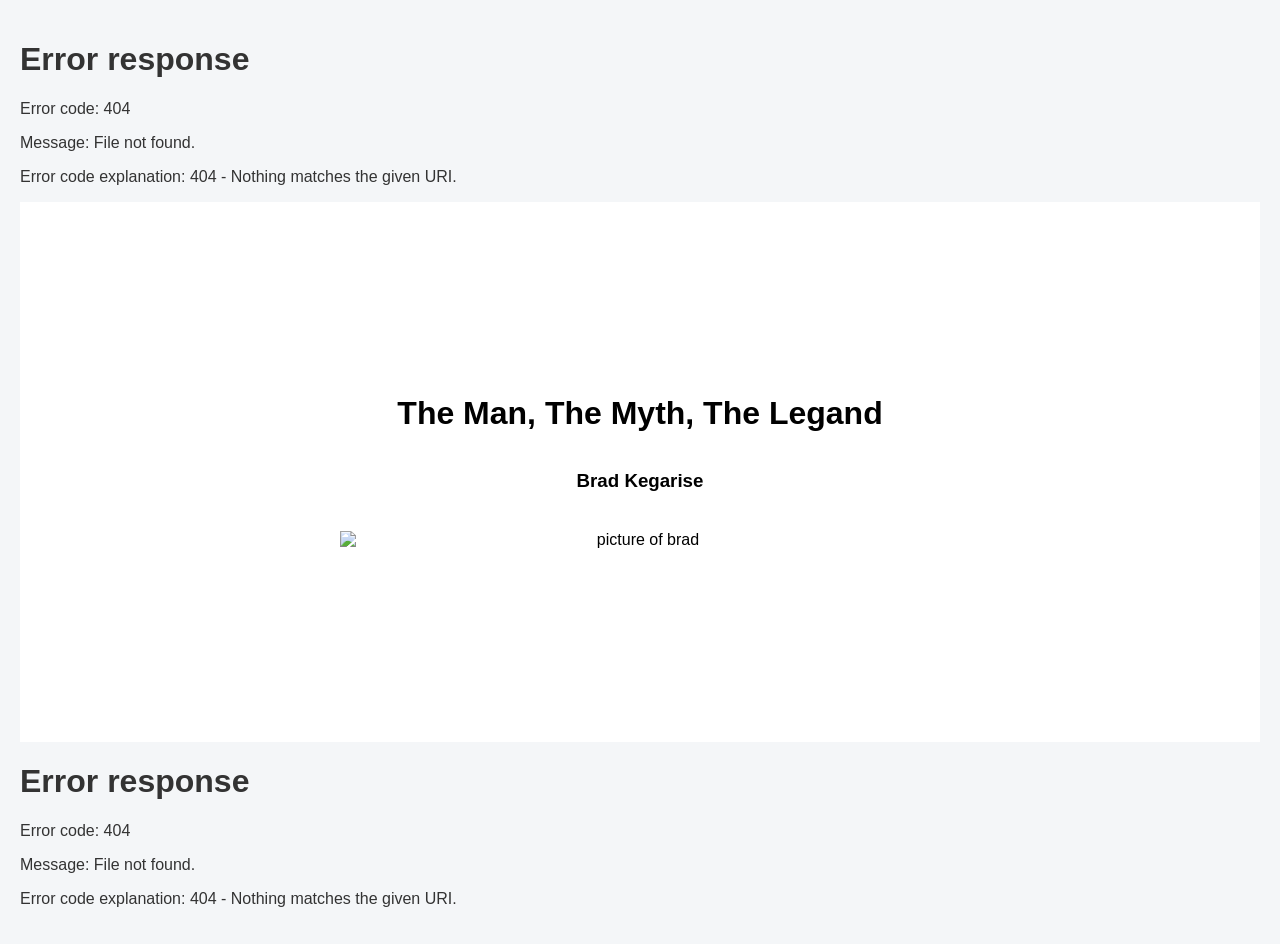
==== index.html @ 57a389c4 "Update index.html" ====
<!DOCTYPE html>
<html lang="en">

<head>
  <meta charset="UTF-8">
  <meta name="viewport" content="width=device-width, initial-scale=1.0, maximum-scale=1.0, user-scalable=no">
  <link rel="stylesheet" href="style.css?v=1.0">
<link rel="icon" type="image/png" sizes="32x32" href="logo1.png">
<link rel="apple-touch-icon" href="logo1.png">  
  <title>Brads the Man</title>
</head>

<body>

  <!-- Navbar -->
<div id="navbar"></div>
<script>

fetch("navbar.html")
  .then(response => response.text())
  .then(data => {
    document.getElementById("navbar").innerHTML = data;
  });

</script>
  <!-- ===== Intro Section ===== -->
  <div class="intro">
    <h1>
     The Man, The Myth, The Legand<br>
    </h1>
    <h3> Brad Kegarise </h3>
          <img src="Brad.png" alt="picture of brad" class="logo1">
  </div>
  <!-- Footer -->
  <div id="footer"></div>

  <script>
    fetch("footer.html")
      .then(response => response.text())
      .then(data => {
        document.getElementById("footer").innerHTML = data;
      });
  </script>
<script src="style.js"></script>
</body>
</html>
---- style.css ----
/****************************** GLOBAL & BODY ******************************/
body {
    font-family: 'Segoe UI', Tahoma, Geneva, Verdana, sans-serif;
    background-color: #f4f6f8;
    color: #333;
    margin: 0;
    padding: 20px;
}

header {
    text-align: center;
    margin-bottom: 40px;
}

header h1 {
    color: #2c3e50;
    font-weight: 600;
}

/****************************** GLOBAL FOOTER ******************************/
footer {
    background: #D3D3D3 !important;
    color: #333333 !important;
    text-align: center;
    padding: 15px 10px;
    font-size: 14px;
    line-height: 1.6;
}

footer a {
    color: #333333 !important;
    text-decoration: none;
    margin: 0 5px;
}

footer a:hover {
    color: white;
}

/****************************** NAVIGATION BAR ******************************/
nav {
    display: flex;
    justify-content: space-between;
    align-items: center;
    padding: 10px 40px;
    background-color: #D3D3D3;
    position: relative;
    height: auto;
}

.logo {
    height: auto !important;
    width: auto !important;
}

.logo img {
    height: 50px !important;
    width: auto !important;
    display: block;
    }

.menu {
    list-style: none !important;
    display: flex;
    gap: 20px;
    margin: 0;
    padding: 0;
    align-items: center;
}

.menu li a {
    text-decoration: none;
    font-weight: bold;
    color: #333333;
    transition: color 0.2s ease;
}

.menu li a:hover {
    color: #ffffff;
}

/****************************** INTRO SECTION ******************************/
.intro {
    background-color: white;
    color: black;
    text-align: center;
    display: flex;
    flex-direction: column;
    align-items: center;
    justify-content: center;
    min-height: 60vh;
    padding: 40px 20px;
    box-sizing: border-box;
}

.intro img {
    max-width: 600px;
    width: 100%;
    height: auto;
    display: block;
    margin-top: 20px;
}

.intro h1 {
    margin: 0 0 20px 0;
    color: black;
    font-weight: bold;
}

.intro p {
    max-width: 800px;
    margin-top: 20px;
}

/****************************** SCRAPBOOK LAYOUT ******************************/
.scrapbook-bg {
    background-color: #f5f4f0; /* Soft, warm album page tone */
    padding: 40px 20px;
}

.scrapbook-flex {
    display: flex;
    flex-wrap: wrap;
    gap: 25px;
    justify-content: center;
    padding: 20px 0;
    align-items: flex-start; /* Prevents cards from stretching vertically */
}

/* Base Polaroid Wrapper Styles */
.polaroid {
    background-color: white;
    padding: 15px 15px 30px 15px; /* Large bottom pocket for captions */
    box-shadow: 0 4px 8px rgba(0, 0, 0, 0.15);
    display: inline-block;
    transition: transform 0.3s ease;
    box-sizing: border-box; 
    width: auto;
}

/* Forces images to fill their specific size container */
.polaroid img {
    width: 100% !important;
    height: auto !important;
    display: block !important;
}

/* Size Modifiers added dynamically by JS */
.polaroid.size-small {
    width: 200px !important;
}

.polaroid.size-medium {
    width: 260px !important;
}

.polaroid.size-large {
    width: 320px !important;
}

.caption {
    text-align: center;
    margin-top: 12px;
    margin-bottom: 0;
    font-size: 0.95rem;
    color: #444;
}

/* Organic Photo Pile Rotations */
.tilt-left {
    transform: rotate(-3deg);
}

.tilt-right {
    transform: rotate(3deg);
}

/* Interactive Hover Lift Frame Effect */
.polaroid:hover {
    transform: rotate(0deg) scale(1.05);
    box-shadow: 5px 12px 22px rgba(0, 0, 0, 0.2);
    z-index: 10;
}

/****************************** SCRAPBOOK PAGINATION ******************************/
.pagination {
    display: flex;
    justify-content: center;
    align-items: center;
    gap: 20px;
    margin: 50px 0;
    font-family: inherit;
}

.page-btn {
    text-decoration: none;
    color: #333333;
    background-color: #ffffff;
    padding: 10px 20px;
    border-radius: 25px;
    border: 1px solid #d3d3d3;
    font-weight: bold;
    box-shadow: 2px 4px 10px rgba(0, 0, 0, 0.05);
    transition: all 0.2s ease;
    cursor: pointer;
}

.page-btn:hover {
    background-color: #333333;
    color: #ffffff;
    transform: translateY(-2px);
    box-shadow: 2px 6px 15px rgba(0, 0, 0, 0.1);
}

.page-btn:disabled {
    background-color: #f0f0f0;
    color: #cccccc;
    border-color: #e0e0e0;
    cursor: not-allowed;
    transform: none !important;
    box-shadow: none !important;
}

.current-page {
    color: #888888;
    font-weight: bold;
}

/****************************** VACATION GRID ******************************/
.preview-grid {
    display: grid;
    grid-template-columns: repeat(auto-fit, minmax(300px, 1fr));
    gap: 25px;
    max-width: 1200px;
    margin: 0 auto;
}

.preview-card {
    background: #ffffff;
    border-radius: 12px;
    overflow: hidden;
    text-decoration: none;
    color: inherit;
    box-shadow: 0 4px 6px rgba(0, 0, 0, 0.05);
    transition: transform 0.3s ease, box-shadow 0.3s ease;
}

.preview-card:hover {
    transform: translateY(-5px);
    box-shadow: 0 12px 20px rgba(0, 0, 0, 0.1);
}

.card-image {
    height: 200px;
    background-size: cover;
    background-position: center;
    background-color: #e0e0e0;
}

.card-info {
    padding: 20px;
}

.card-info h2 {
    margin: 0 0 8px 0;
    font-size: 1.4rem;
    color: #2c3e50;
}

.card-info p {
    margin: 0;
    color: #7f8c8d;
    font-size: 0.95rem;
}

/****************************** MOBILE & RESPONSIVE ******************************/
@media screen and (max-width: 950px) {
   nav {
        flex-direction: row;          /* Switch from column to row */
        justify-content: space-between; /* Pushes logo to left, menu/search to right */
        align-items: center;
        height: auto;
        padding: 10px 20px;
        font-size: 10px;
        background: white;
    }

    .menu {
        display: flex !important;
        flex-direction: row;
        flew-wrap: nowrap;
        gap: 10px;               
        margin-top: 0;
        background-color: white;
        border-top: none;
        padding-bottom: 0;
    }

    .menu.active { display: flex !important; }*/

    .menu li {
        width: auto !important;
        text-align: center;
        padding: 0;
        list-style: none !important;
    }
}
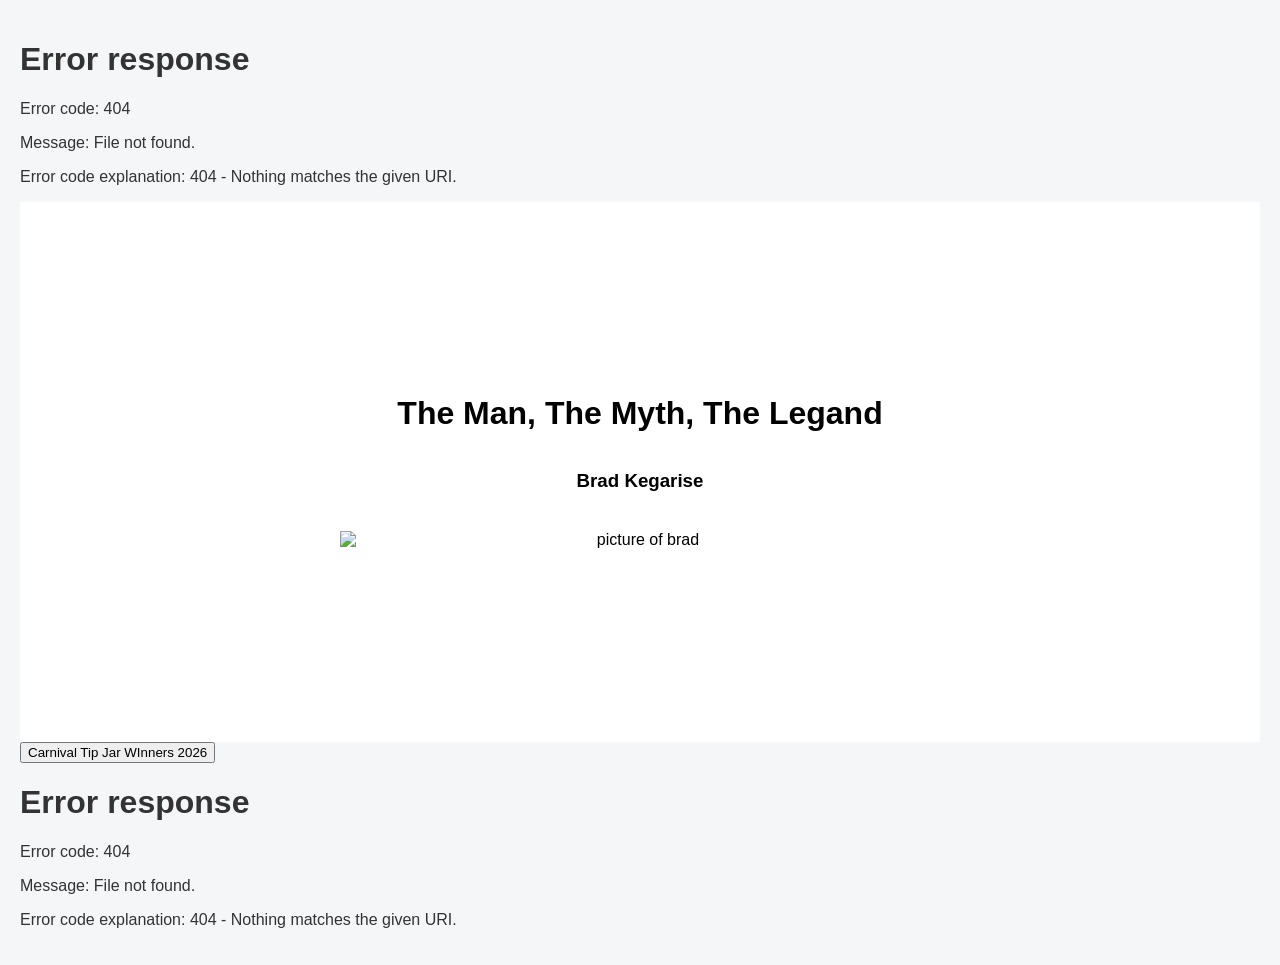
==== commit e672ba59: "Update index.html" ====
--- a/index.html
+++ b/index.html
@@ -31,6 +31,7 @@
     <h3> Brad Kegarise </h3>
           <img src="Brad.png" alt="picture of brad" class="logo1">
   </div>
+  <button class="button" onclick="window.location.href='tipjarWImmers.html';">Carnival Tip Jar WInners 2026</button>
   <!-- Footer -->
   <div id="footer"></div>
 
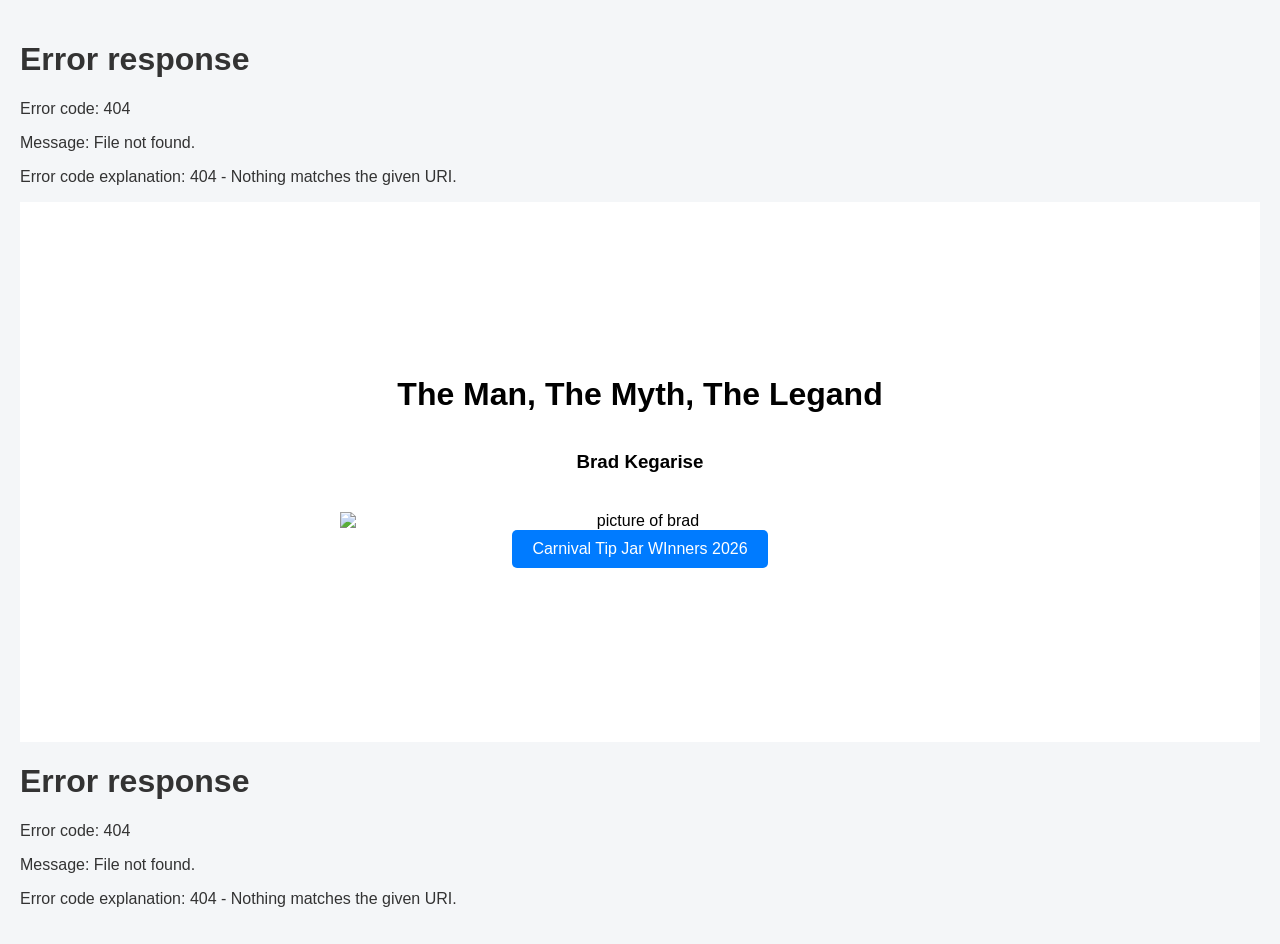
==== commit a15470bb: "Update index.html" ====
--- a/index.html
+++ b/index.html
@@ -30,8 +30,8 @@
     </h1>
     <h3> Brad Kegarise </h3>
           <img src="Brad.png" alt="picture of brad" class="logo1">
+      <button class="button" onclick="window.location.href='tipjarWImmers.html';">Carnival Tip Jar WInners 2026</button>
   </div>
-  <button class="button" onclick="window.location.href='tipjarWImmers.html';">Carnival Tip Jar WInners 2026</button>
   <!-- Footer -->
   <div id="footer"></div>
 
--- a/style.css
+++ b/style.css
@@ -1,3 +1,17 @@
+.button {
+  background-color: #007BFF; /* Primary blue color */
+  color: white;              /* White text color */
+  border: none;              /* Removes default 3D border */
+  border-radius: 5px;        /* Slightly rounds the corners */
+  padding: 10px 20px;        /* Spaces out text inside button */
+  font-size: 16px;           /* Sets readable text size */
+  cursor: pointer;           /* Changes mouse cursor to a hand */
+}
+
+/* Hover state effect */
+.button:hover {
+  background-color: #0056b3; /* Darkens the blue when mouse hovers */
+}
 /****************************** GLOBAL & BODY ******************************/
 body {
     font-family: 'Segoe UI', Tahoma, Geneva, Verdana, sans-serif;
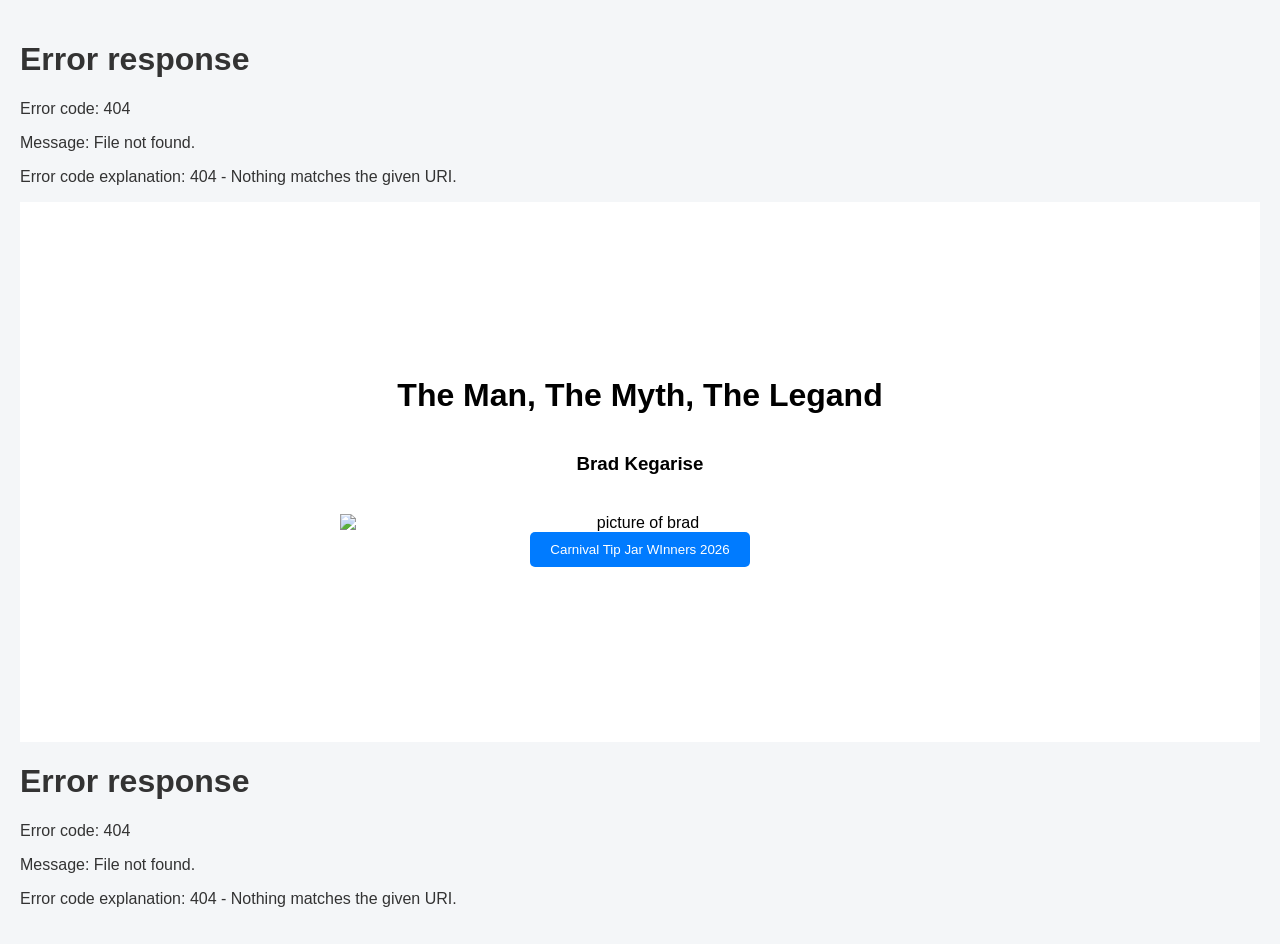
==== commit 910e3d60: "Update index.html" ====
--- a/index.html
+++ b/index.html
@@ -30,7 +30,9 @@
     </h1>
     <h3> Brad Kegarise </h3>
           <img src="Brad.png" alt="picture of brad" class="logo1">
+    <div class="button-container">
       <button class="button" onclick="window.location.href='tipjarWImmers.html';">Carnival Tip Jar WInners 2026</button>
+  </div>
   </div>
   <!-- Footer -->
   <div id="footer"></div>
--- a/style.css
+++ b/style.css
@@ -1,12 +1,20 @@
+/* 1. Target the parent container to do the positioning */
+.button-container {
+  display: flex;
+  justify-content: center; /* Centers the button horizontally */
+  width: 100%;             /* Ensures the container spans full width */
+}
+
+/* 2. Your actual button styling remains independent */
 .button {
-  background-color: #007BFF; /* Primary blue color */
-  color: white;              /* White text color */
-  border: none;              /* Removes default 3D border */
-  border-radius: 5px;        /* Slightly rounds the corners */
-  padding: 10px 20px;        /* Spaces out text inside button */
-  font-size: 16px;           /* Sets readable text size */
-  cursor: pointer;           /* Changes mouse cursor to a hand */
-}
+  background-color: #007BFF;
+  color: white;
+  border: none;
+  border-radius: 5px;
+  padding: 10px 20px;
+  cursor: pointer;
+}
+
 
 /* Hover state effect */
 .button:hover {
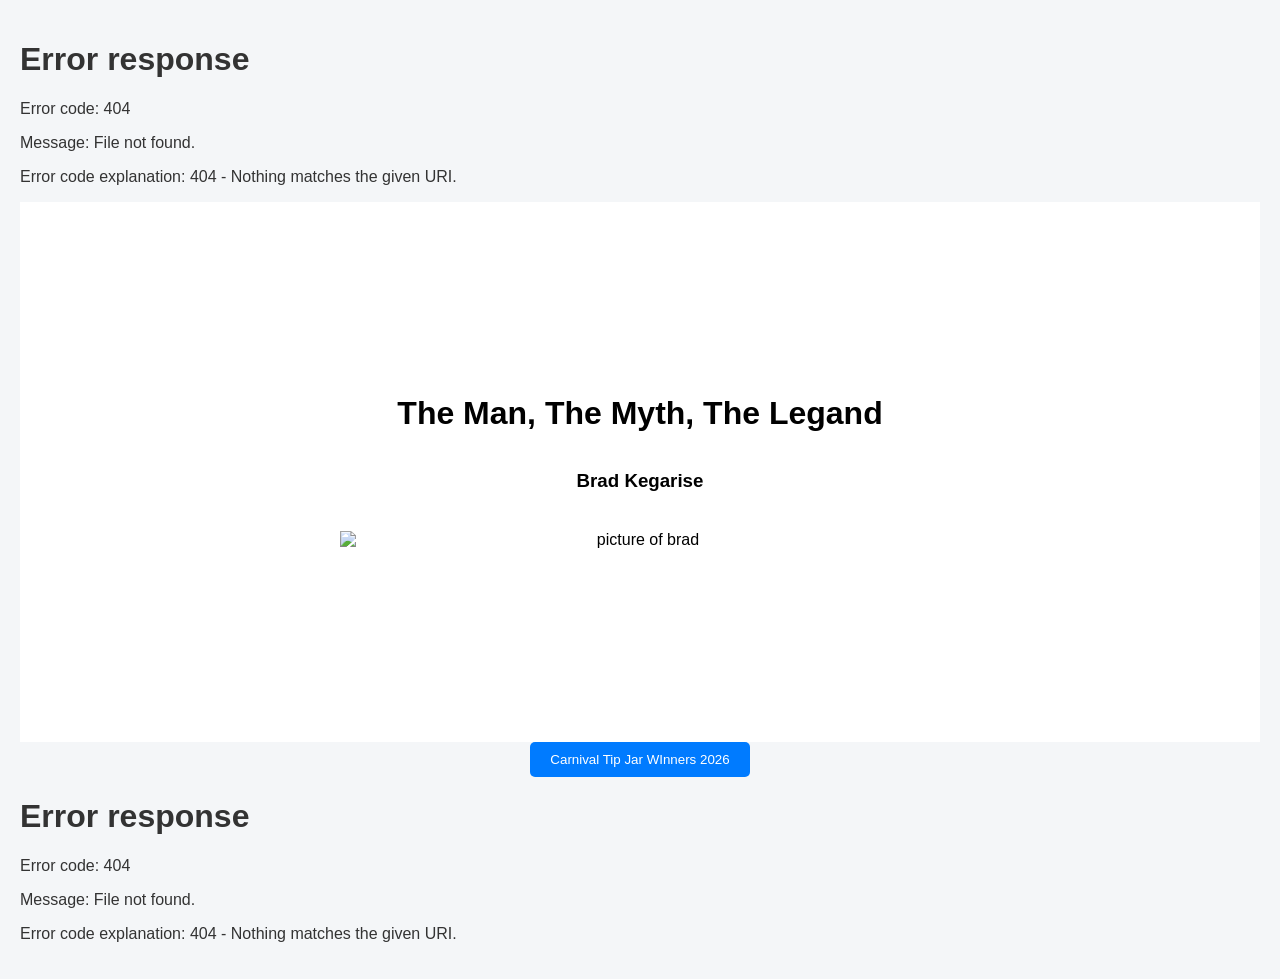
==== commit fcde52c5: "Add button for Carnival Tip Jar Winners 2026" ====
--- a/index.html
+++ b/index.html
@@ -30,10 +30,13 @@
     </h1>
     <h3> Brad Kegarise </h3>
           <img src="Brad.png" alt="picture of brad" class="logo1">
-    <div class="button-container">
-      <button class="button" onclick="window.location.href='tipjarWImmers.html';">Carnival Tip Jar WInners 2026</button>
   </div>
-  </div>
+  <div class="button-container">
+  <button class="button" onclick="window.location.href='tipjarWImmers.html';">
+    Carnival Tip Jar WInners 2026
+  </button>
+</div>
+
   <!-- Footer -->
   <div id="footer"></div>
 
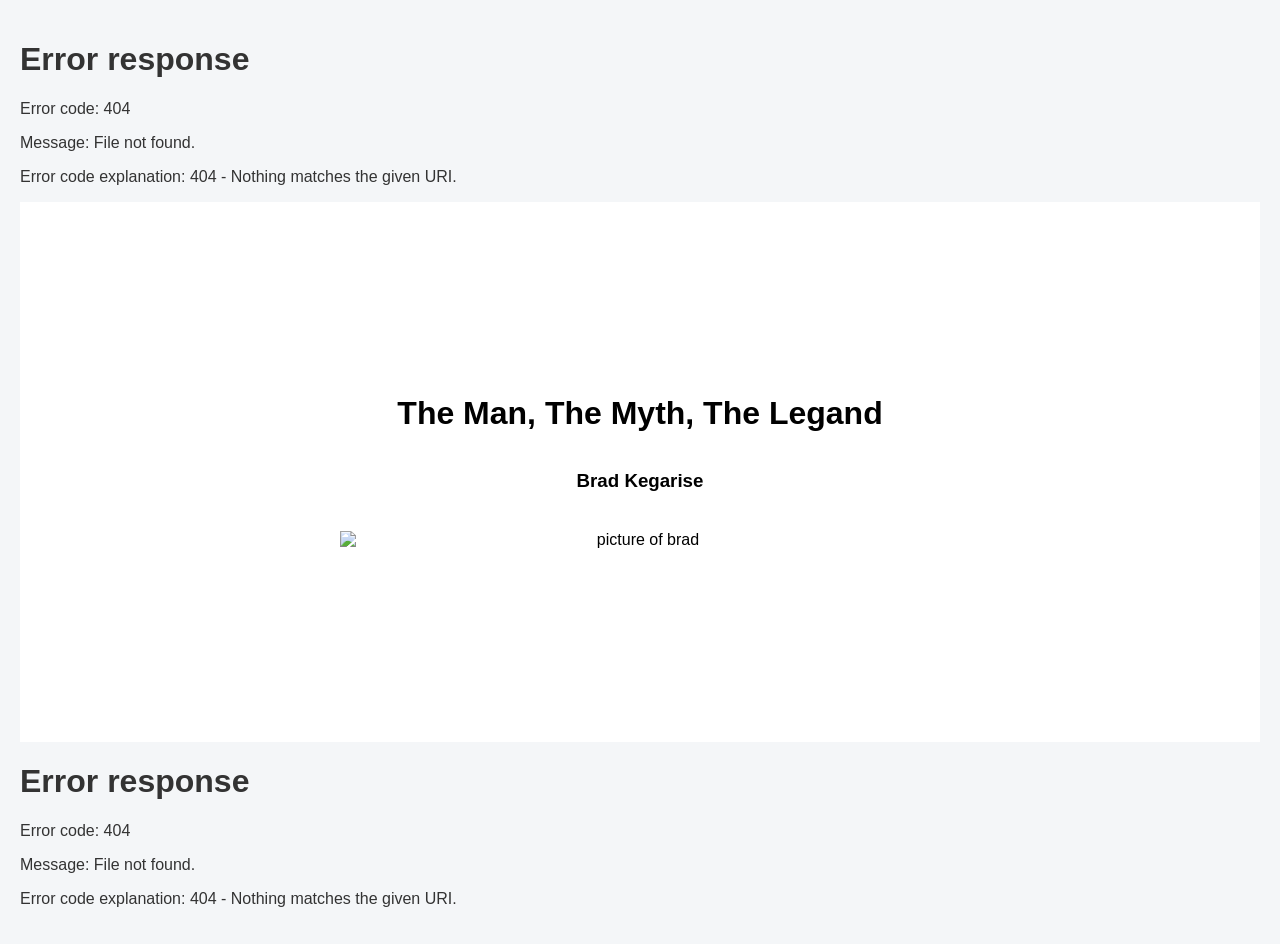
==== commit 7b7195f8: "Update index.html" ====
--- a/index.html
+++ b/index.html
@@ -31,11 +31,6 @@
     <h3> Brad Kegarise </h3>
           <img src="Brad.png" alt="picture of brad" class="logo1">
   </div>
-  <div class="button-container">
-  <button class="button" onclick="window.location.href='tipjarWImmers.html';">
-    Carnival Tip Jar WInners 2026
-  </button>
-</div>
 
   <!-- Footer -->
   <div id="footer"></div>
--- a/style.css
+++ b/style.css
@@ -1,25 +1,4 @@
-/* 1. Target the parent container to do the positioning */
-.button-container {
-  display: flex;
-  justify-content: center; /* Centers the button horizontally */
-  width: 100%;             /* Ensures the container spans full width */
-}
-
-/* 2. Your actual button styling remains independent */
-.button {
-  background-color: #007BFF;
-  color: white;
-  border: none;
-  border-radius: 5px;
-  padding: 10px 20px;
-  cursor: pointer;
-}
-
-
-/* Hover state effect */
-.button:hover {
-  background-color: #0056b3; /* Darkens the blue when mouse hovers */
-}
+
 /****************************** GLOBAL & BODY ******************************/
 body {
     font-family: 'Segoe UI', Tahoma, Geneva, Verdana, sans-serif;
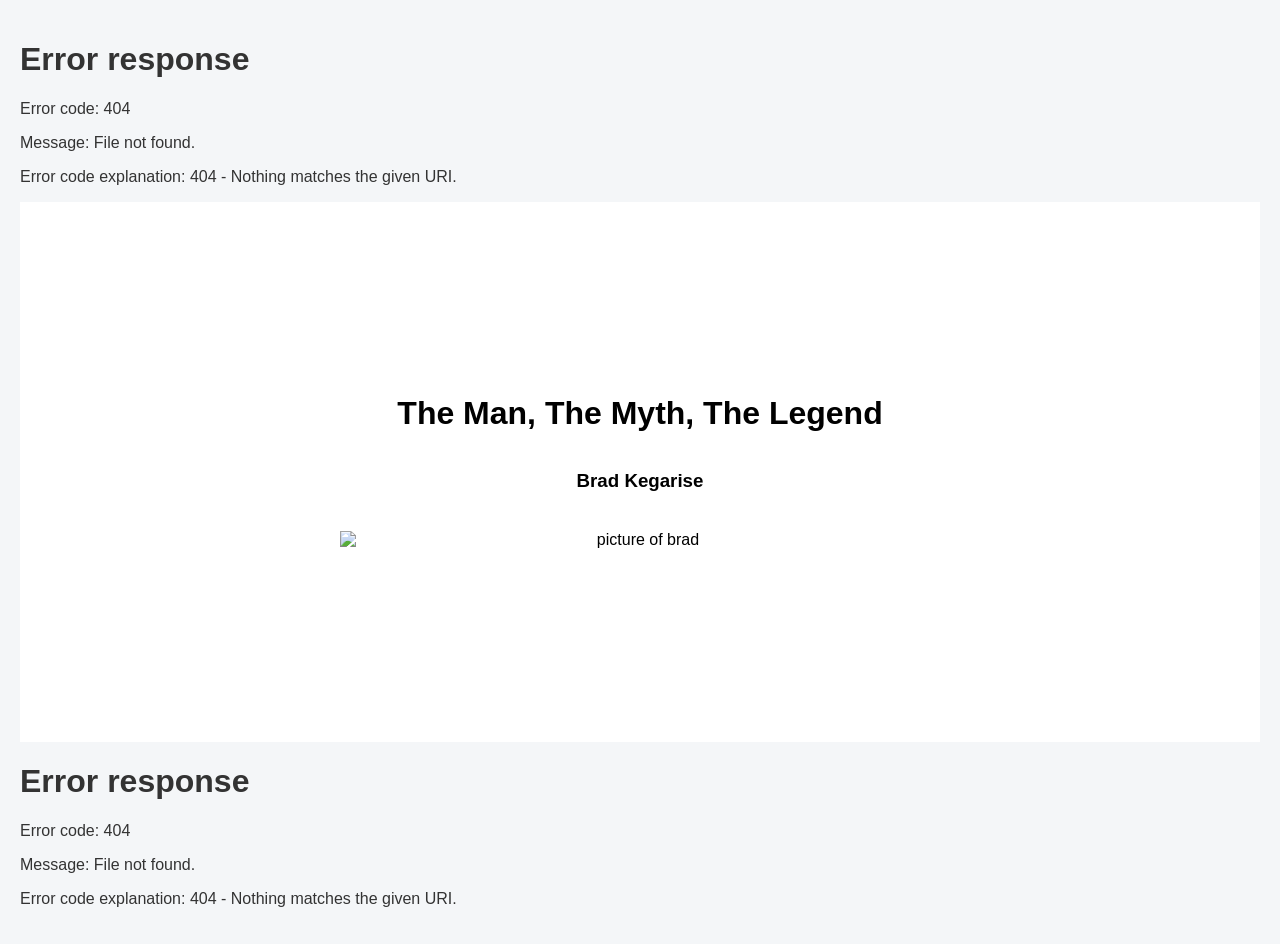
==== commit 20b8bec3: "Fix typo in intro section heading" ====
--- a/index.html
+++ b/index.html
@@ -26,7 +26,7 @@
   <!-- ===== Intro Section ===== -->
   <div class="intro">
     <h1>
-     The Man, The Myth, The Legand<br>
+     The Man, The Myth, The Legend<br>
     </h1>
     <h3> Brad Kegarise </h3>
           <img src="Brad.png" alt="picture of brad" class="logo1">
